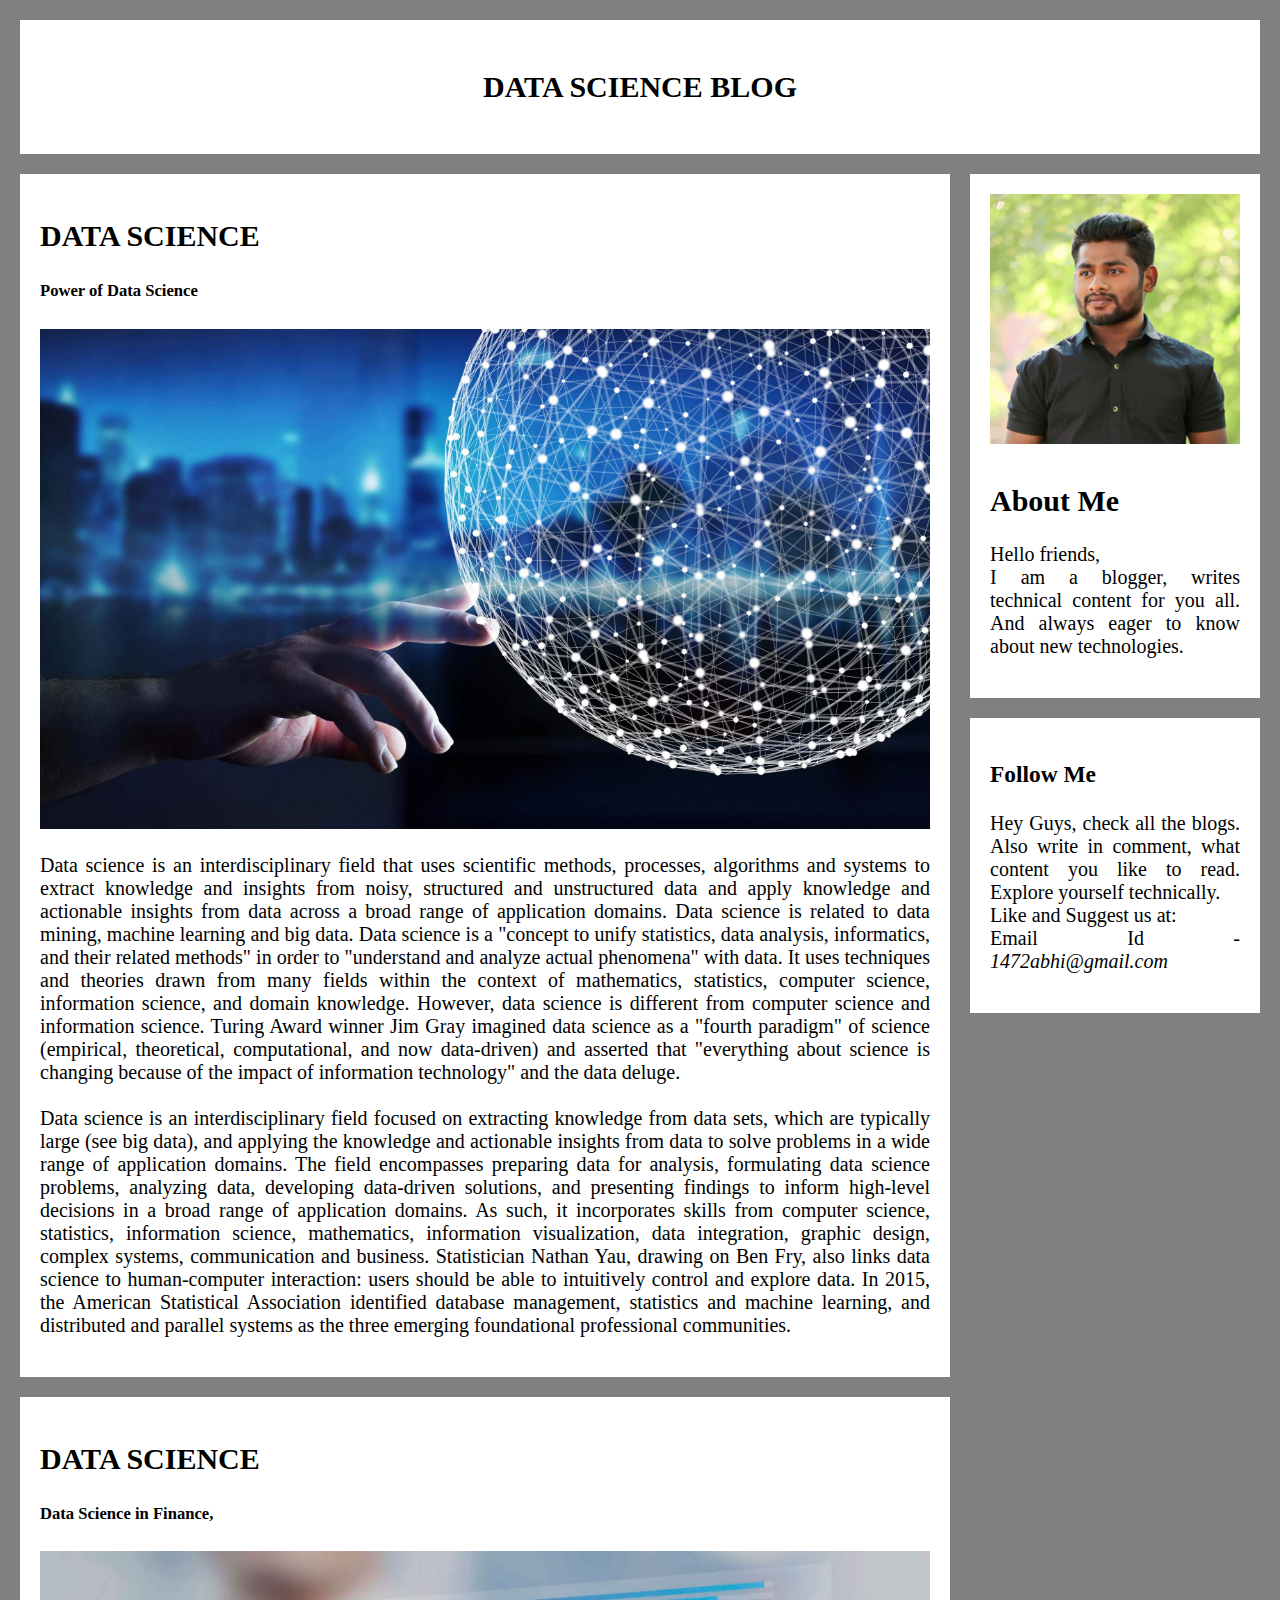
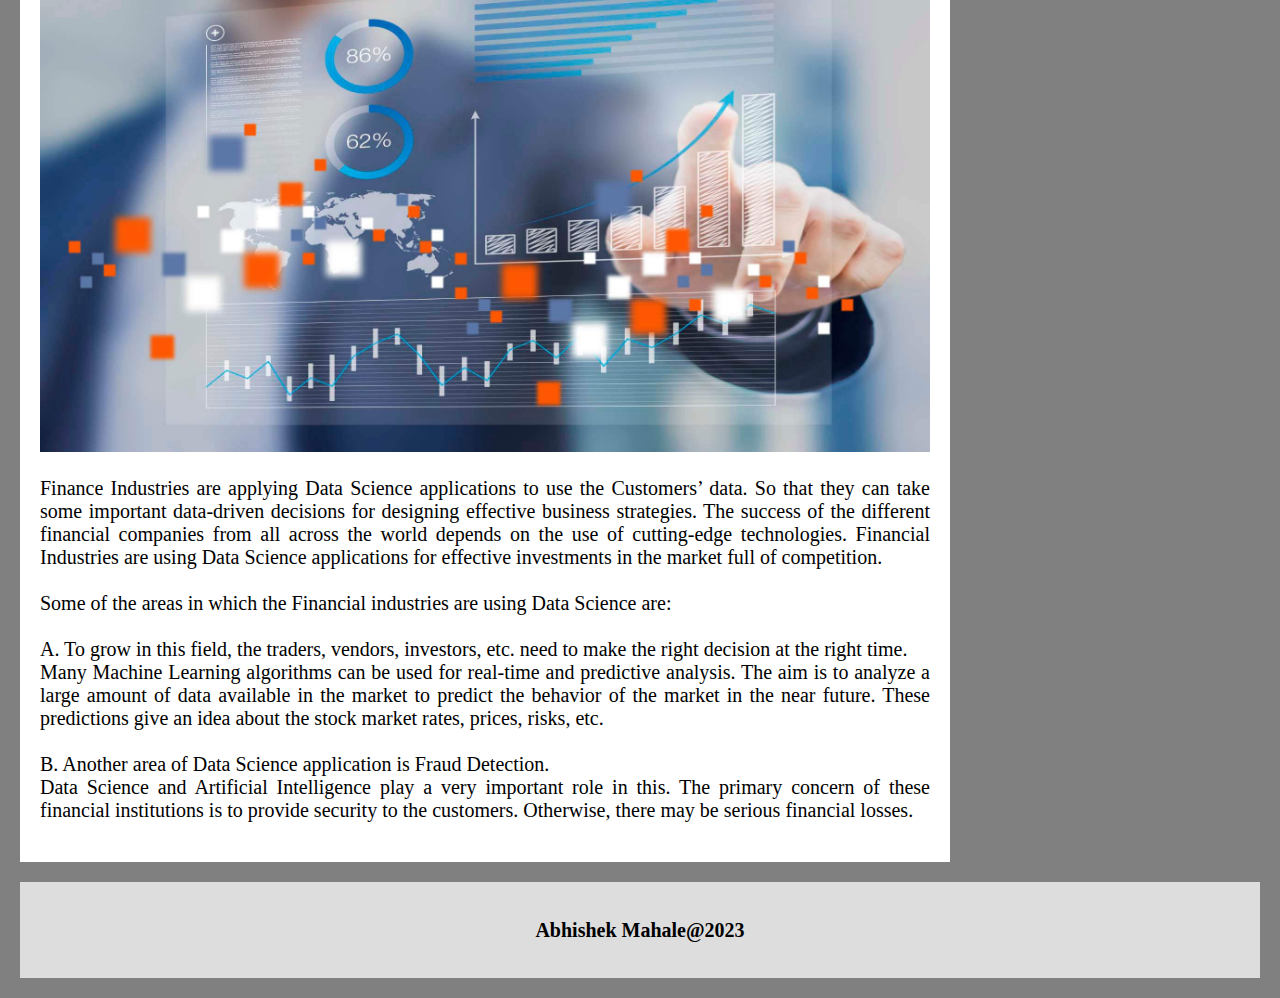
==== blogpost/blog-layout.html @ af2ff831 "Add files via upload" ====
<!DOCTYPE html>
<html>
<head>
<meta name="viewport" content="width=device-width, initial-scale=1">
<title>Blog layout</title>
<link rel="stylesheet" type="text/css" href="css/style.css">
<body>

 <header>
 	<h1>DATA SCIENCE BLOG</h1>
 </header>
 <div class="row">
 	<div class="left-column">
 	  <div class="card">
 		<h2>DATA SCIENCE</h2>
 		<h5>Power of Data Science</h5>
 		<img src="img/Datascience.jpg" alt="blog "/>
 		<p style = "text-align:justify;">Data science is an interdisciplinary field that uses scientific methods, processes, algorithms and systems to extract knowledge and insights from noisy, structured and unstructured data and apply knowledge and actionable insights from data across a broad range of application domains. Data science is related to data mining, machine learning and big data. Data science is a "concept to unify statistics, data analysis, informatics, and their related methods" in order to "understand and analyze actual phenomena" with data. It uses techniques and theories drawn from many fields within the context of mathematics, statistics, computer science, information science, and domain knowledge. However, data science is different from computer science and information science. Turing Award winner Jim Gray imagined data science as a "fourth paradigm" of science (empirical, theoretical, computational, and now data-driven) and asserted that "everything about science is changing because of the impact of information technology" and the data deluge.
			<br/>
			<br/>
			Data science is an interdisciplinary field focused on extracting knowledge from data sets, which are typically large (see big data), and applying the knowledge and actionable insights from data to solve problems in a wide range of application domains. The field encompasses preparing data for analysis, formulating data science problems, analyzing data, developing data-driven solutions, and presenting findings to inform high-level decisions in a broad range of application domains. As such, it incorporates skills from computer science, statistics, information science, mathematics, information visualization, data integration, graphic design, complex systems, communication and business. Statistician Nathan Yau, drawing on Ben Fry, also links data science to human-computer interaction: users should be able to intuitively control and explore data. In 2015, the American Statistical Association identified database management, statistics and machine learning, and distributed and parallel systems as the three emerging foundational professional communities.

		 </p>
 	  </div>
 	  <div class="card">
 		<h2>DATA SCIENCE</h2>
 		<h5>Data Science in Finance,</h5>
 		<img src="img/finance.jpg" alt="blog "/>
 		<p style = "text-align:justify;">Finance Industries are applying Data Science applications to use the Customers’ data. So that they can take some important data-driven decisions for designing effective business strategies.
			The success of the different financial companies from all across the world depends on the use of cutting-edge technologies. Financial Industries are using Data Science applications for effective investments in the market full of competition.
			<br/><br/>
			Some of the areas in which the Financial industries are using Data Science are:
			<br/><br/>
			A. To grow in this field, the traders, vendors, investors, etc. need to make the right decision at the right time.
			<br/>Many Machine Learning algorithms can be used for real-time and predictive analysis. The aim is to analyze a large amount of data available in the market to predict the behavior of the market in the near future. These predictions give an idea about the stock market rates, prices, risks, etc.
			<br/><br/>
			B. Another area of Data Science application is Fraud Detection. <br/>Data Science and Artificial Intelligence play a very important role in this. The primary concern of these financial institutions is to provide security to the customers. Otherwise, there may be serious financial losses.</p>
 	  </div>
 	</div>

 	<div class="right-column">
 		<div class="card">
			 <img src="img/abhi.jpg">
 			 <h2>About Me</h2>
 			 <p style ="text-align:justify;">Hello friends,
				  <br/>
				  I am a blogger, writes technical content for you all. And always eager to know about new technologies. <br/>
				  
			  </p>
 		</div>
 		
 		<div class="card">
 			<h3>Follow Me</h3>
 			<p style="text-align:justify;">Hey Guys, check all the blogs. Also write in comment, what content you like to read. Explore yourself technically. <br/>Like and Suggest us at: <br>Email Id - <i>1472abhi@gmail.com</i> </p>
      </div>
 	</div>
 </div>
<footer>
	<h4>Abhishek Mahale@2023</h4>
</footer>

</body>
</head>
---- blogpost/css/style.css ----
body{
	
	margin:0;
	padding:20px;
	background-color:grey;
	font-size: 20px;
}
*{
	box-sizing: border-box;
}
.row:after{
	content: '';
	display: table;
	clear: both;
}
header{
	background-color: #ffffff;
	padding:30px;
}
header h1{
	text-align: center;
	font-size:30px;
	color:#000000;
	margin:1.5 0px;
}

h2{
	color:#000000;
margin:1.5 0px;	
}
.left-column{
	float: left;
	width: 75%;	
}

.right-column{
 width: 25%;
 float: right;
 padding-left:20px;
}

.card{
	padding: 20px;
	background-color: #ffffff;
 margin-top:20px;
}

.card img{
	width: 100%;
}


.right-column .card img{
	margin-bottom: 10px;
}


footer{
	background-color: #dddddd;
	padding: 10px;
	text-align: center;
	margin-top: 20px;
}

/*responsive */

@media(max-width:800px){
	.left-column,.right-column{
    width: 100%;
    padding: 0px;
	}
}
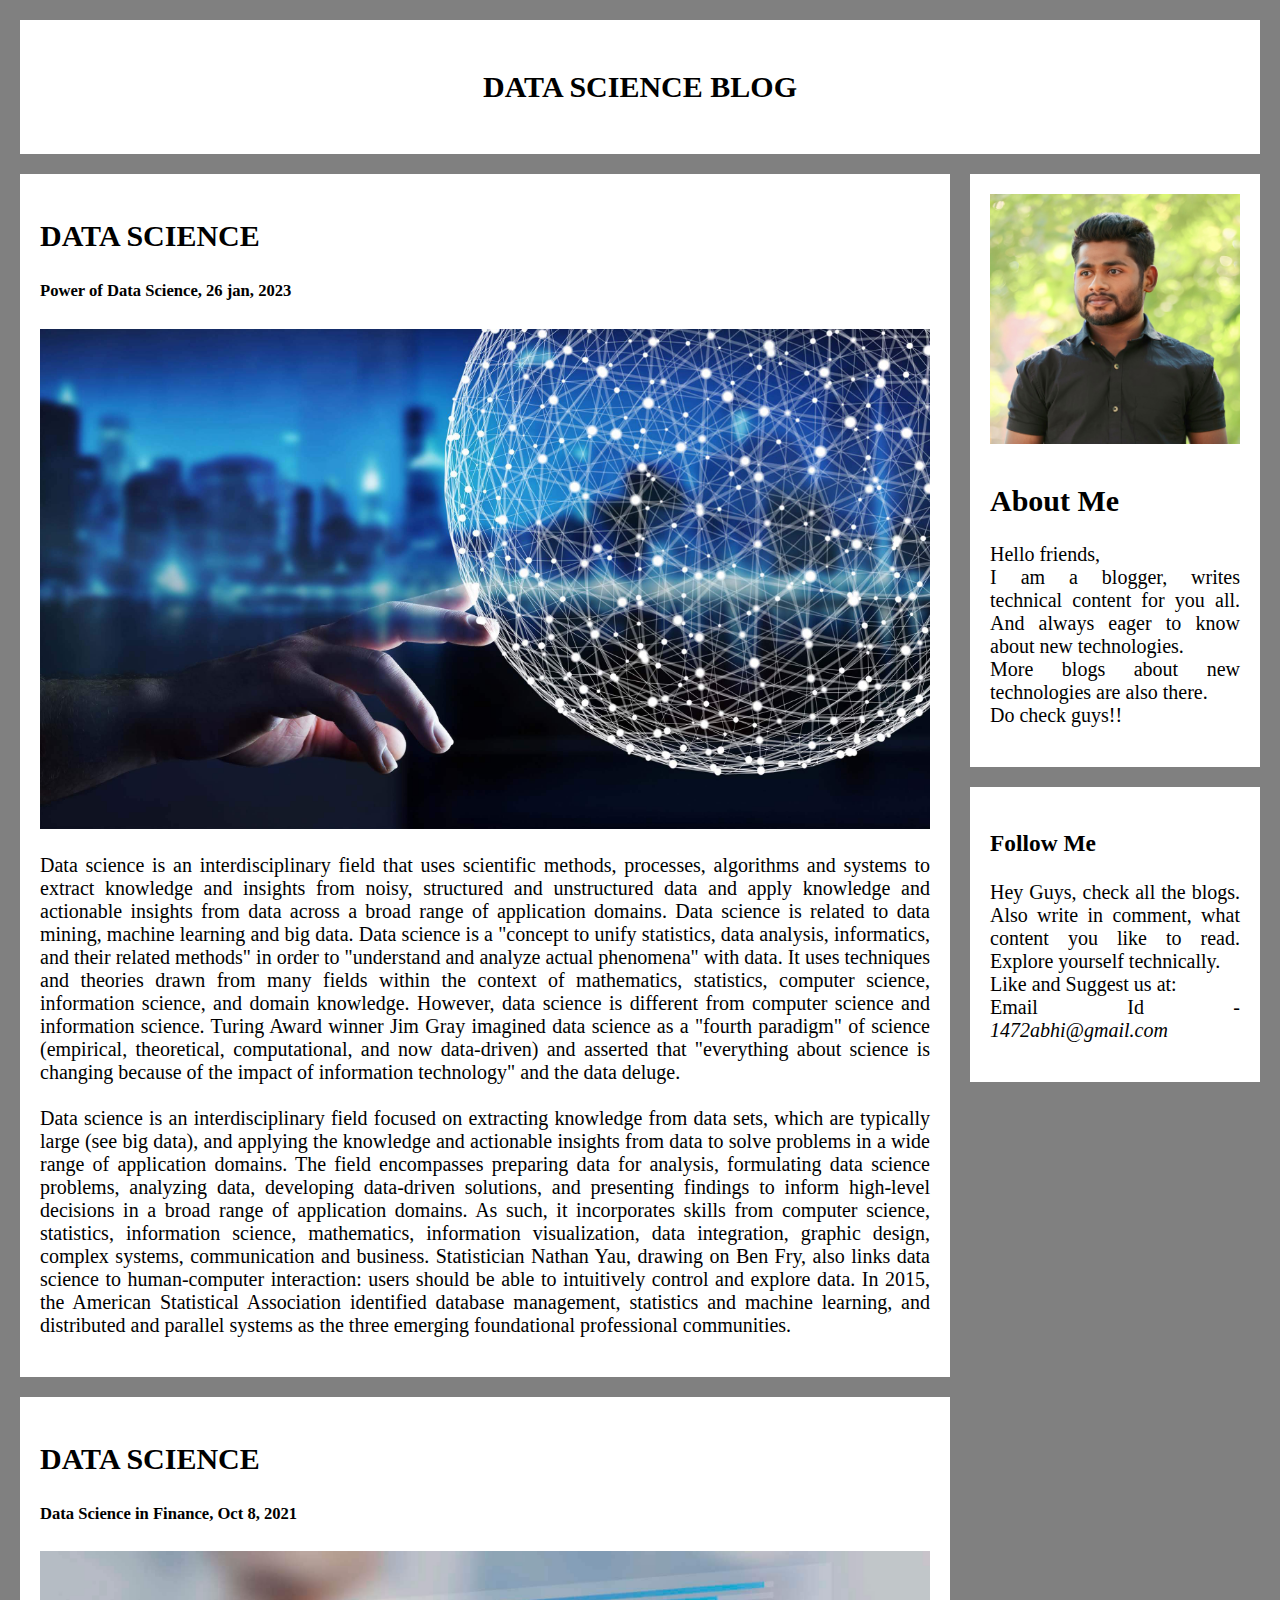
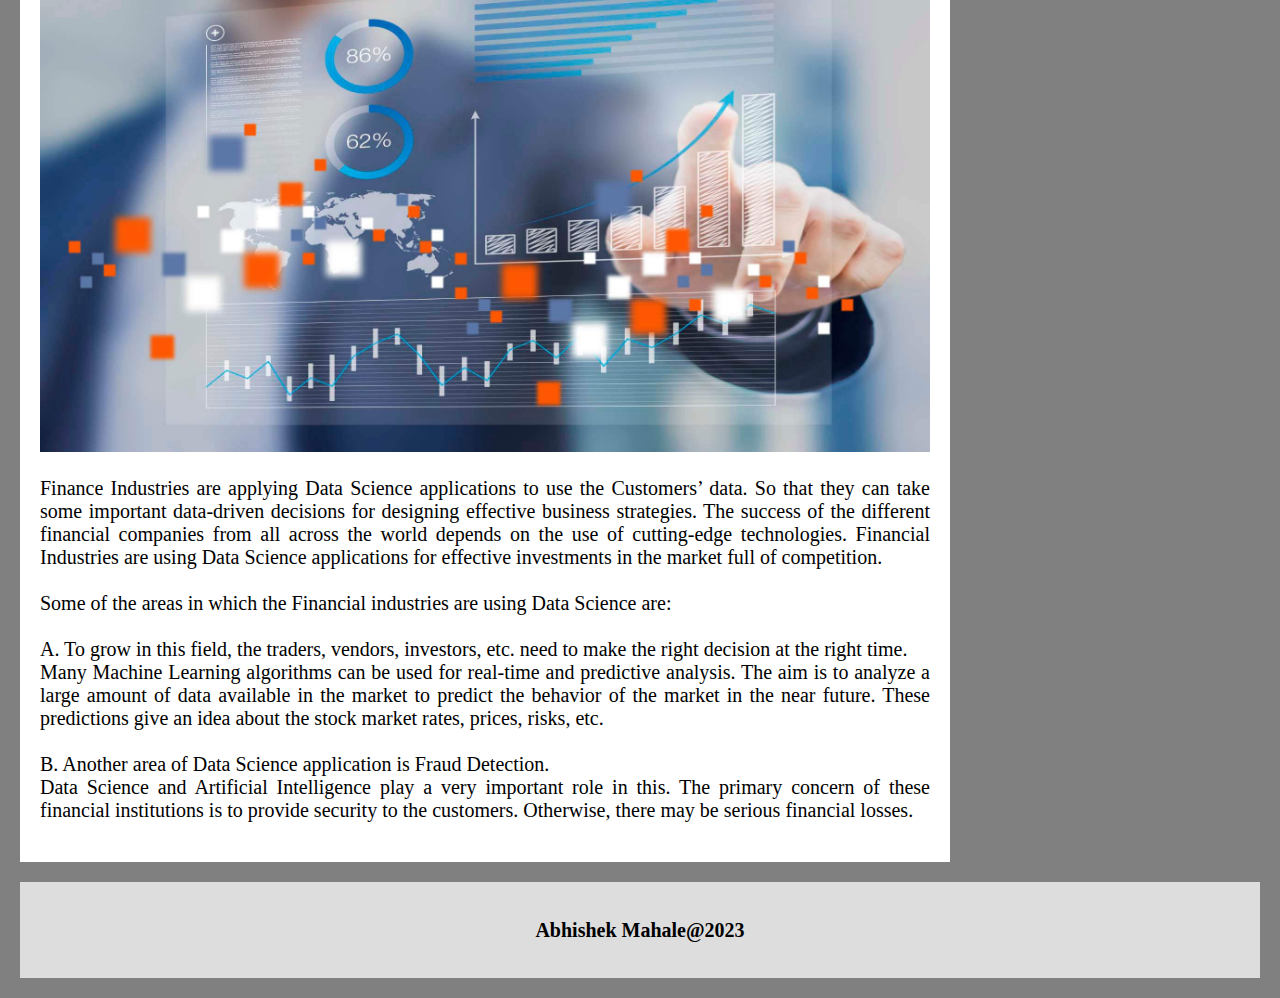
==== commit 01939897: "Add files via upload" ====
--- a/blogpost/blog-layout.html
+++ b/blogpost/blog-layout.html
@@ -13,7 +13,7 @@
  	<div class="left-column">
  	  <div class="card">
  		<h2>DATA SCIENCE</h2>
- 		<h5>Power of Data Science</h5>
+ 		<h5>Power of Data Science, 26 jan, 2023</h5>
  		<img src="img/Datascience.jpg" alt="blog "/>
  		<p style = "text-align:justify;">Data science is an interdisciplinary field that uses scientific methods, processes, algorithms and systems to extract knowledge and insights from noisy, structured and unstructured data and apply knowledge and actionable insights from data across a broad range of application domains. Data science is related to data mining, machine learning and big data. Data science is a "concept to unify statistics, data analysis, informatics, and their related methods" in order to "understand and analyze actual phenomena" with data. It uses techniques and theories drawn from many fields within the context of mathematics, statistics, computer science, information science, and domain knowledge. However, data science is different from computer science and information science. Turing Award winner Jim Gray imagined data science as a "fourth paradigm" of science (empirical, theoretical, computational, and now data-driven) and asserted that "everything about science is changing because of the impact of information technology" and the data deluge.
 			<br/>
@@ -24,7 +24,7 @@
  	  </div>
  	  <div class="card">
  		<h2>DATA SCIENCE</h2>
- 		<h5>Data Science in Finance,</h5>
+ 		<h5>Data Science in Finance, Oct 8, 2021</h5>
  		<img src="img/finance.jpg" alt="blog "/>
  		<p style = "text-align:justify;">Finance Industries are applying Data Science applications to use the Customers’ data. So that they can take some important data-driven decisions for designing effective business strategies.
 			The success of the different financial companies from all across the world depends on the use of cutting-edge technologies. Financial Industries are using Data Science applications for effective investments in the market full of competition.
@@ -45,10 +45,18 @@
  			 <p style ="text-align:justify;">Hello friends,
 				  <br/>
 				  I am a blogger, writes technical content for you all. And always eager to know about new technologies. <br/>
-				  
+				  More blogs about new technologies are also there. <br/>Do check guys!!
 			  </p>
  		</div>
- 		
+ 		<!--<div class="card">
+ 			 <h3>Other Technical blogs</h3>
+			  <a href = "ai.html">
+ 			 <center><img src="img/AI.jpg" alt="popular"/>Artificial Intelligence</a></center><br>
+			  <a href = "ml.html">
+ 			 <center><img src="img/ML.jpg" alt="popular"/>Machine Learning</a></center><br>
+			  <a href = "dm.html">
+ 			 <center><img src="img/DM.png" alt="popular"/>Data Mining</a></center>
+ 		</div>-->
  		<div class="card">
  			<h3>Follow Me</h3>
  			<p style="text-align:justify;">Hey Guys, check all the blogs. Also write in comment, what content you like to read. Explore yourself technically. <br/>Like and Suggest us at: <br>Email Id - <i>1472abhi@gmail.com</i> </p>
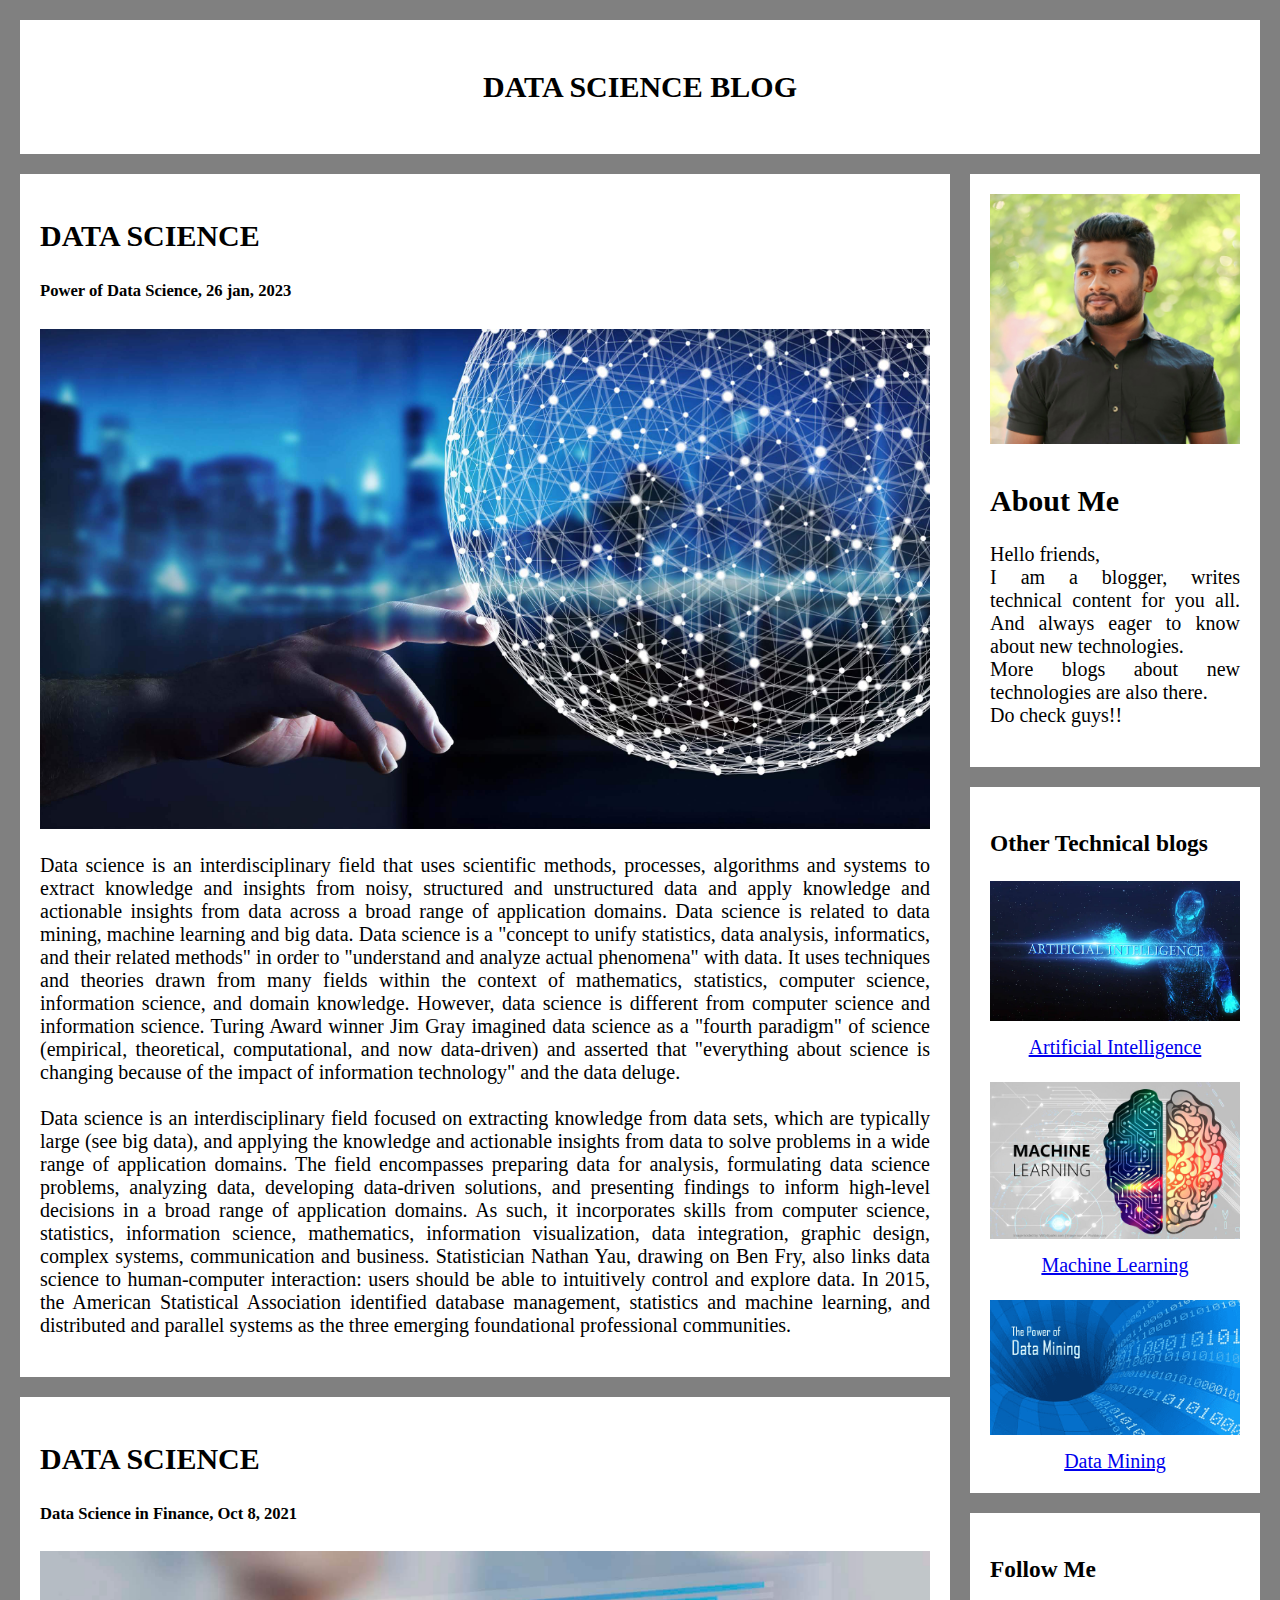
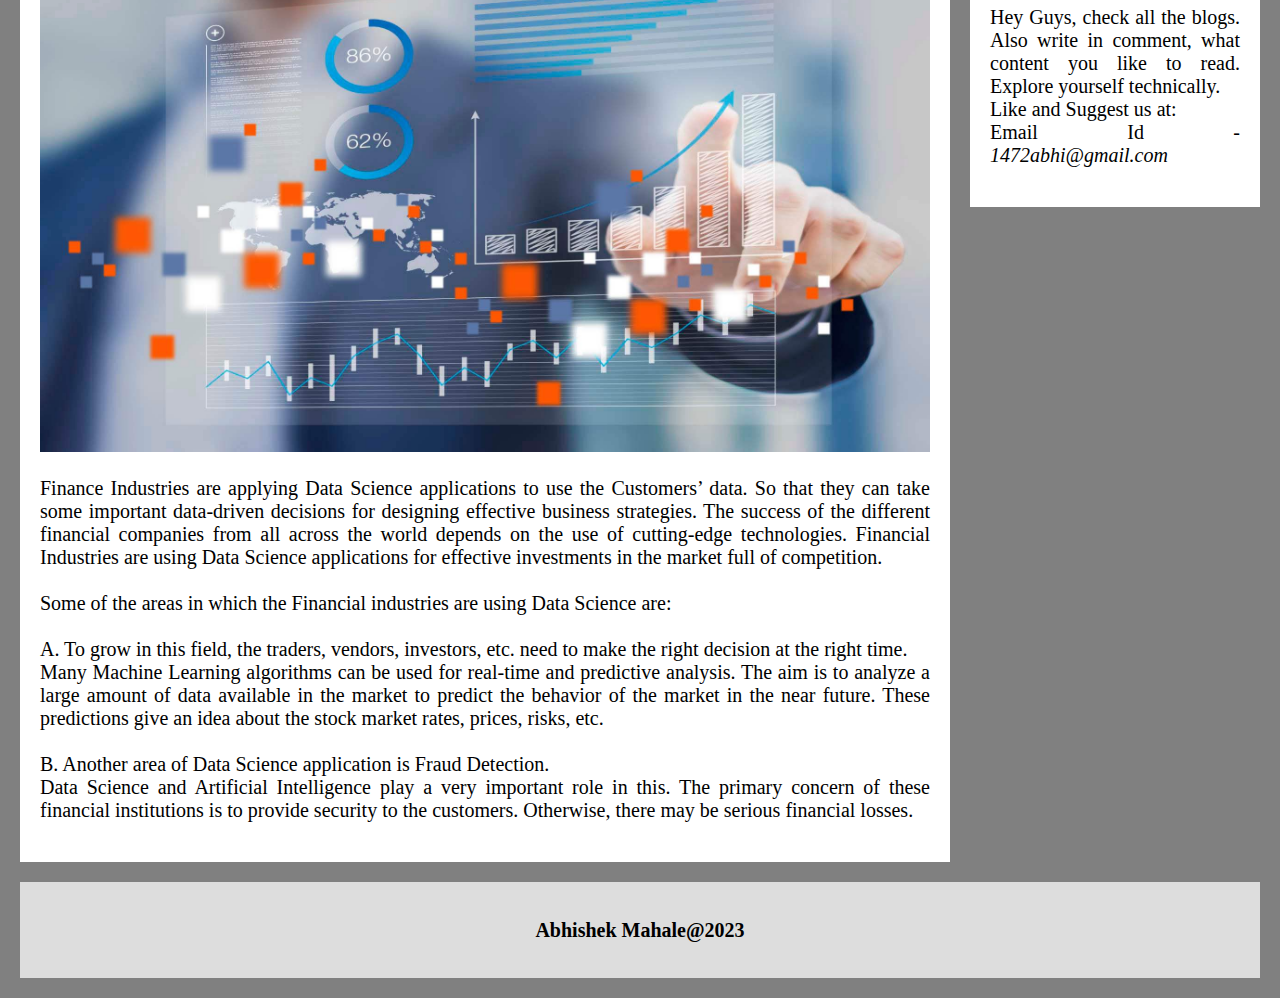
==== commit c2ccb839: "Add files via upload" ====
--- a/blogpost/blog-layout.html
+++ b/blogpost/blog-layout.html
@@ -48,7 +48,7 @@
 				  More blogs about new technologies are also there. <br/>Do check guys!!
 			  </p>
  		</div>
- 		<!--<div class="card">
+ 		<div class="card">
  			 <h3>Other Technical blogs</h3>
 			  <a href = "ai.html">
  			 <center><img src="img/AI.jpg" alt="popular"/>Artificial Intelligence</a></center><br>
@@ -56,7 +56,7 @@
  			 <center><img src="img/ML.jpg" alt="popular"/>Machine Learning</a></center><br>
 			  <a href = "dm.html">
  			 <center><img src="img/DM.png" alt="popular"/>Data Mining</a></center>
- 		</div>-->
+ 		</div>
  		<div class="card">
  			<h3>Follow Me</h3>
  			<p style="text-align:justify;">Hey Guys, check all the blogs. Also write in comment, what content you like to read. Explore yourself technically. <br/>Like and Suggest us at: <br>Email Id - <i>1472abhi@gmail.com</i> </p>
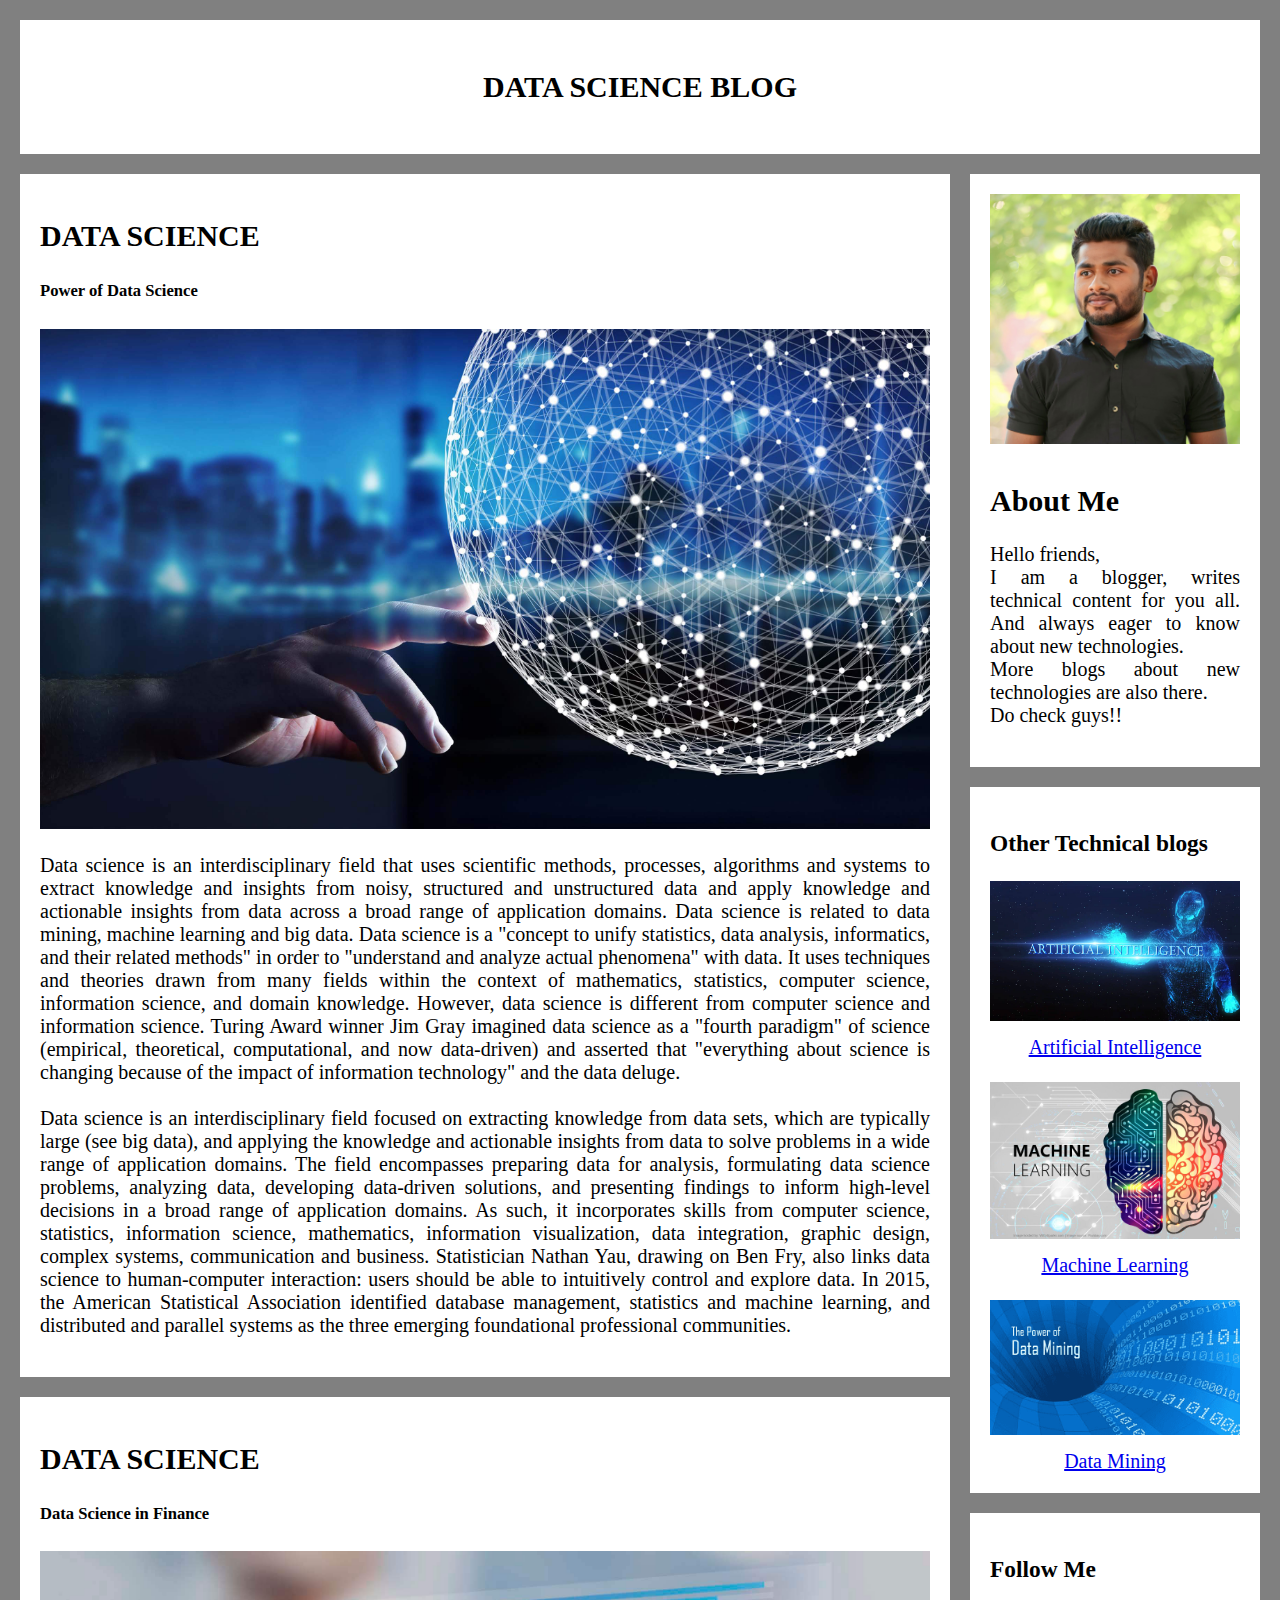
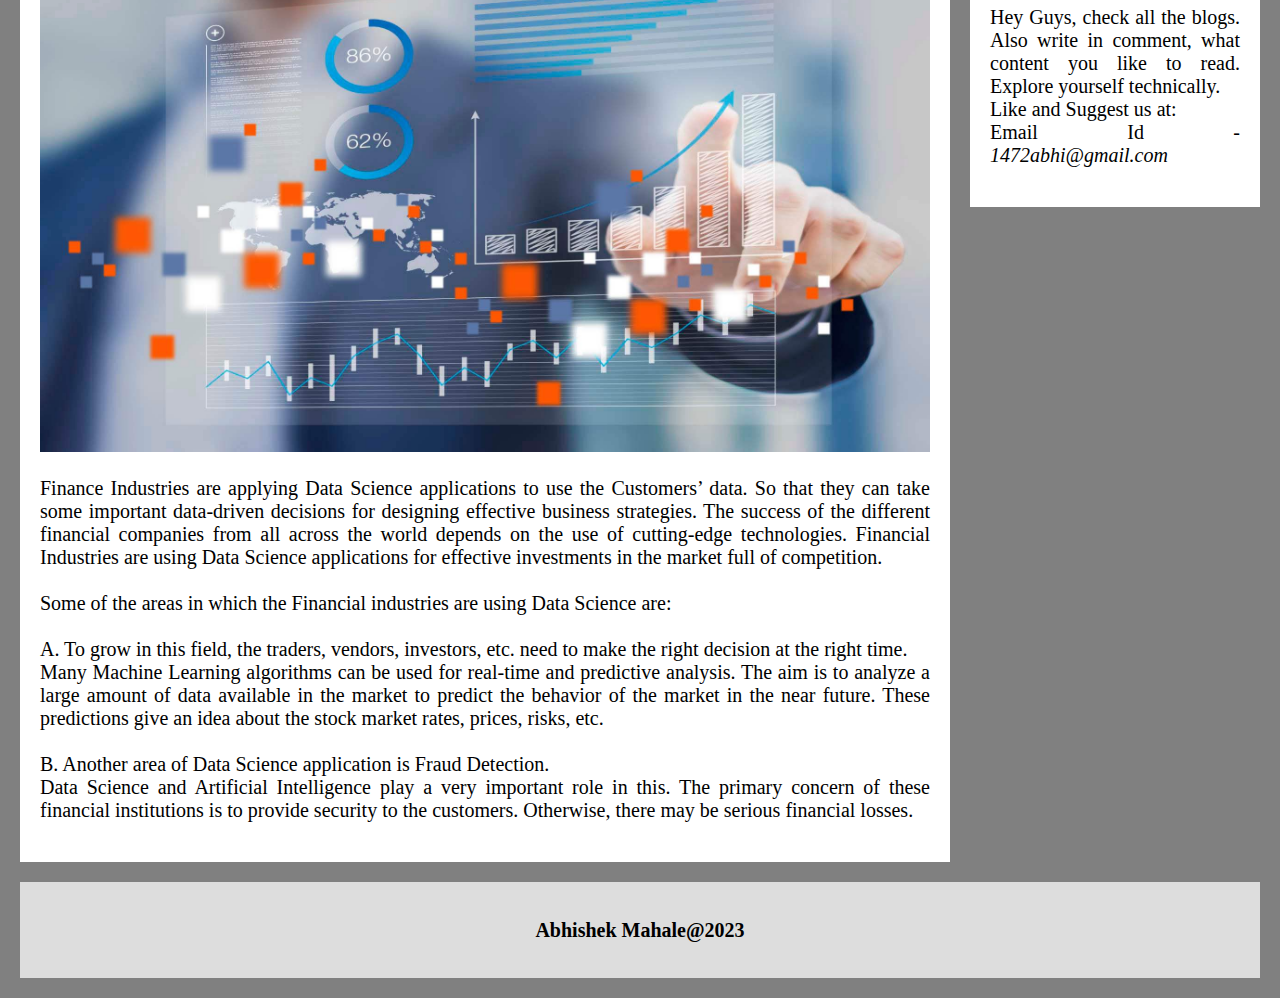
==== commit f84327ab: "Update blog-layout.html" ====
--- a/blogpost/blog-layout.html
+++ b/blogpost/blog-layout.html
@@ -13,7 +13,7 @@
  	<div class="left-column">
  	  <div class="card">
  		<h2>DATA SCIENCE</h2>
- 		<h5>Power of Data Science, 26 jan, 2023</h5>
+ 		<h5>Power of Data Science</h5>
  		<img src="img/Datascience.jpg" alt="blog "/>
  		<p style = "text-align:justify;">Data science is an interdisciplinary field that uses scientific methods, processes, algorithms and systems to extract knowledge and insights from noisy, structured and unstructured data and apply knowledge and actionable insights from data across a broad range of application domains. Data science is related to data mining, machine learning and big data. Data science is a "concept to unify statistics, data analysis, informatics, and their related methods" in order to "understand and analyze actual phenomena" with data. It uses techniques and theories drawn from many fields within the context of mathematics, statistics, computer science, information science, and domain knowledge. However, data science is different from computer science and information science. Turing Award winner Jim Gray imagined data science as a "fourth paradigm" of science (empirical, theoretical, computational, and now data-driven) and asserted that "everything about science is changing because of the impact of information technology" and the data deluge.
 			<br/>
@@ -24,7 +24,7 @@
  	  </div>
  	  <div class="card">
  		<h2>DATA SCIENCE</h2>
- 		<h5>Data Science in Finance, Oct 8, 2021</h5>
+ 		<h5>Data Science in Finance</h5>
  		<img src="img/finance.jpg" alt="blog "/>
  		<p style = "text-align:justify;">Finance Industries are applying Data Science applications to use the Customers’ data. So that they can take some important data-driven decisions for designing effective business strategies.
 			The success of the different financial companies from all across the world depends on the use of cutting-edge technologies. Financial Industries are using Data Science applications for effective investments in the market full of competition.
@@ -68,4 +68,4 @@
 </footer>
 
 </body>
-</head>+</head>
